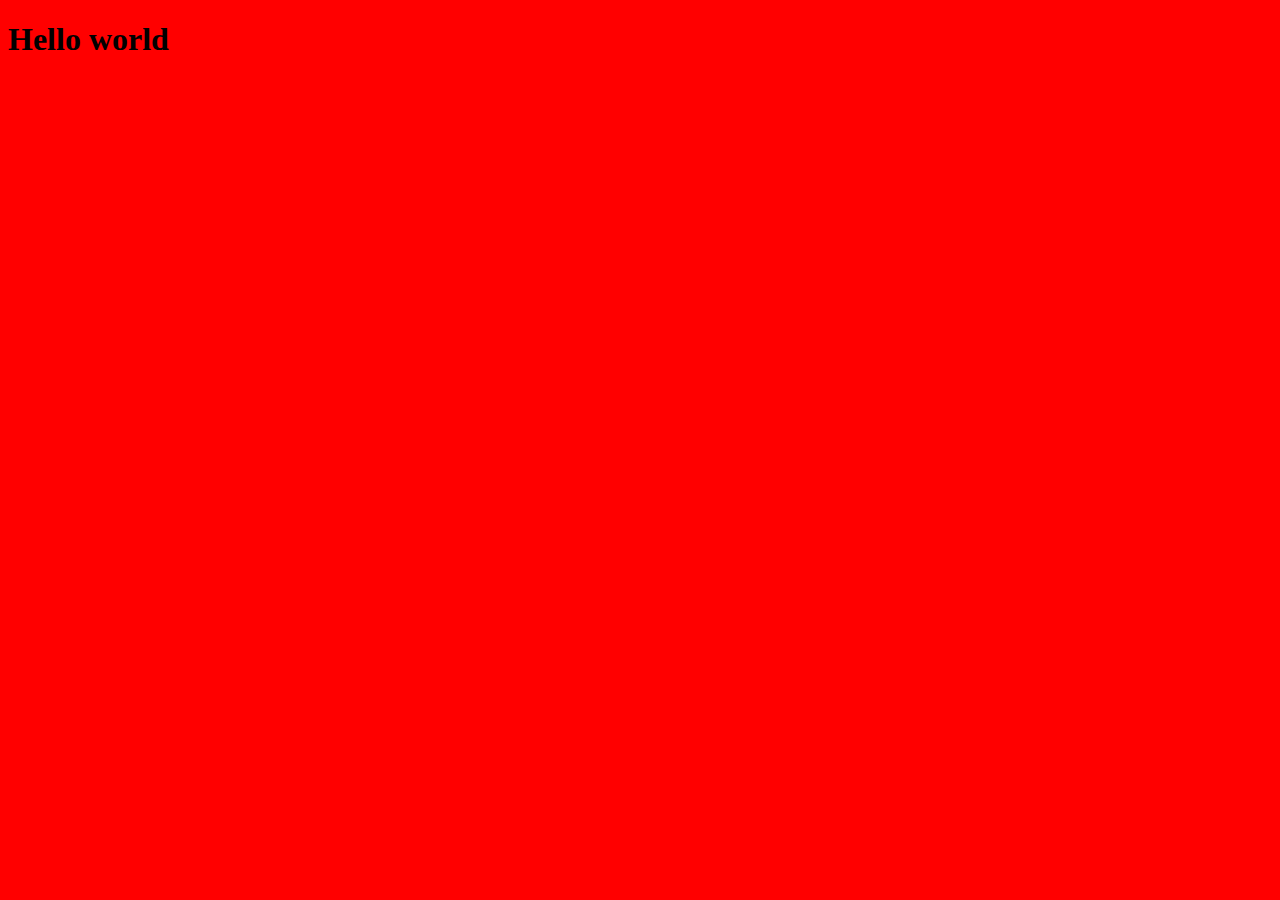
==== index.html @ 7491e431 "Add initial HTML structure and CSS styling" ====
<!DOCTYPE html>
<html lang="en">
  <head>
    <meta charset="UTF-8" />
    <meta name="viewport" content="width=device-width, initial-scale=1.0" />
    <title>WBA 2.K</title>
    <link rel="stylesheet" href="/style.css" />
  </head>
  <body>
    <h1>Hello world</h1>
  </body>
</html>
---- style.css ----
body {
  background-color: red;
}
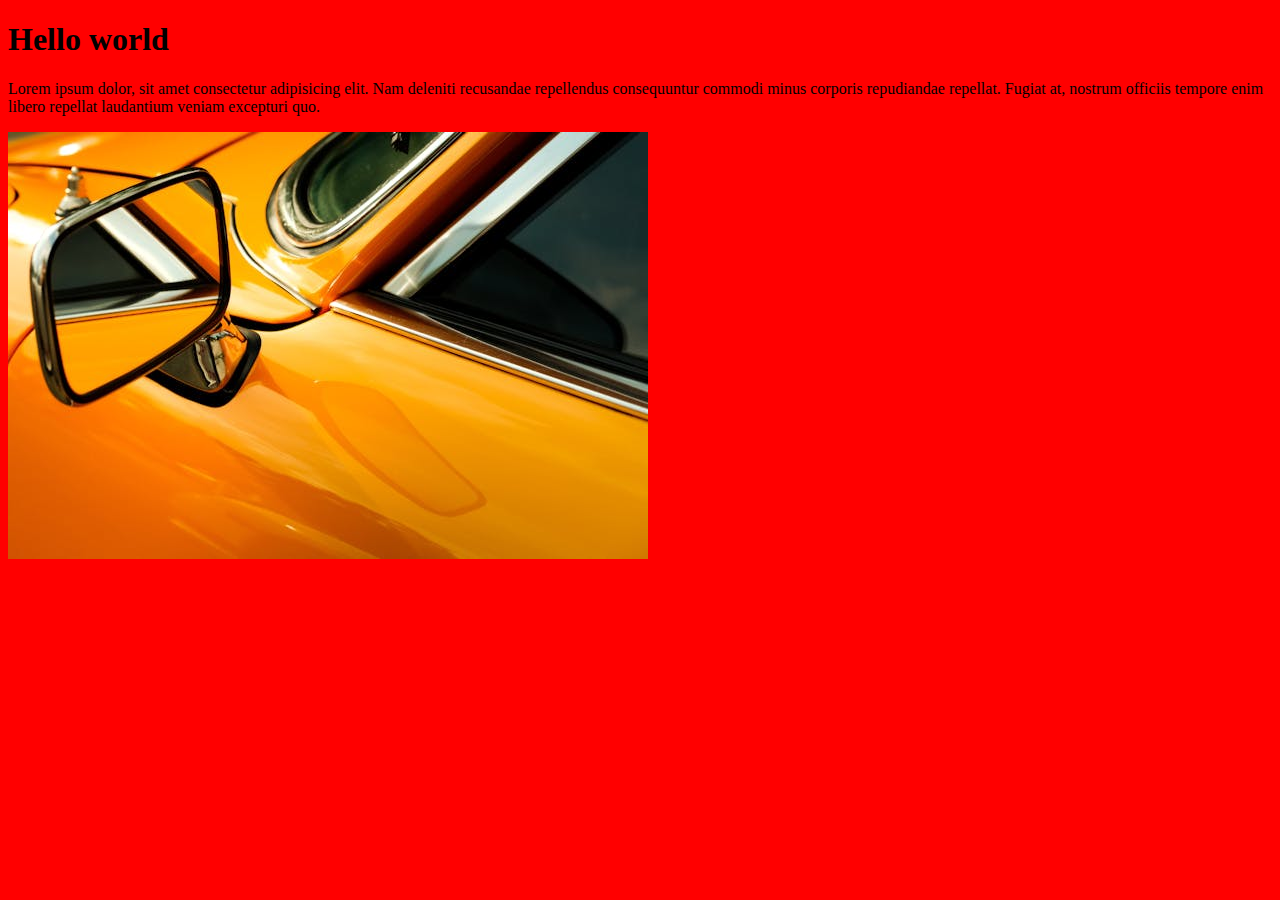
==== commit 2fb34099: "add image and lorem" ====
--- a/index.html
+++ b/index.html
@@ -8,5 +8,12 @@
   </head>
   <body>
     <h1>Hello world</h1>
+    <p>
+      Lorem ipsum dolor, sit amet consectetur adipisicing elit. Nam deleniti
+      recusandae repellendus consequuntur commodi minus corporis repudiandae
+      repellat. Fugiat at, nostrum officiis tempore enim libero repellat
+      laudantium veniam excepturi quo.
+    </p>
+    <img src="/img-1.jpg" alt="" />
   </body>
 </html>
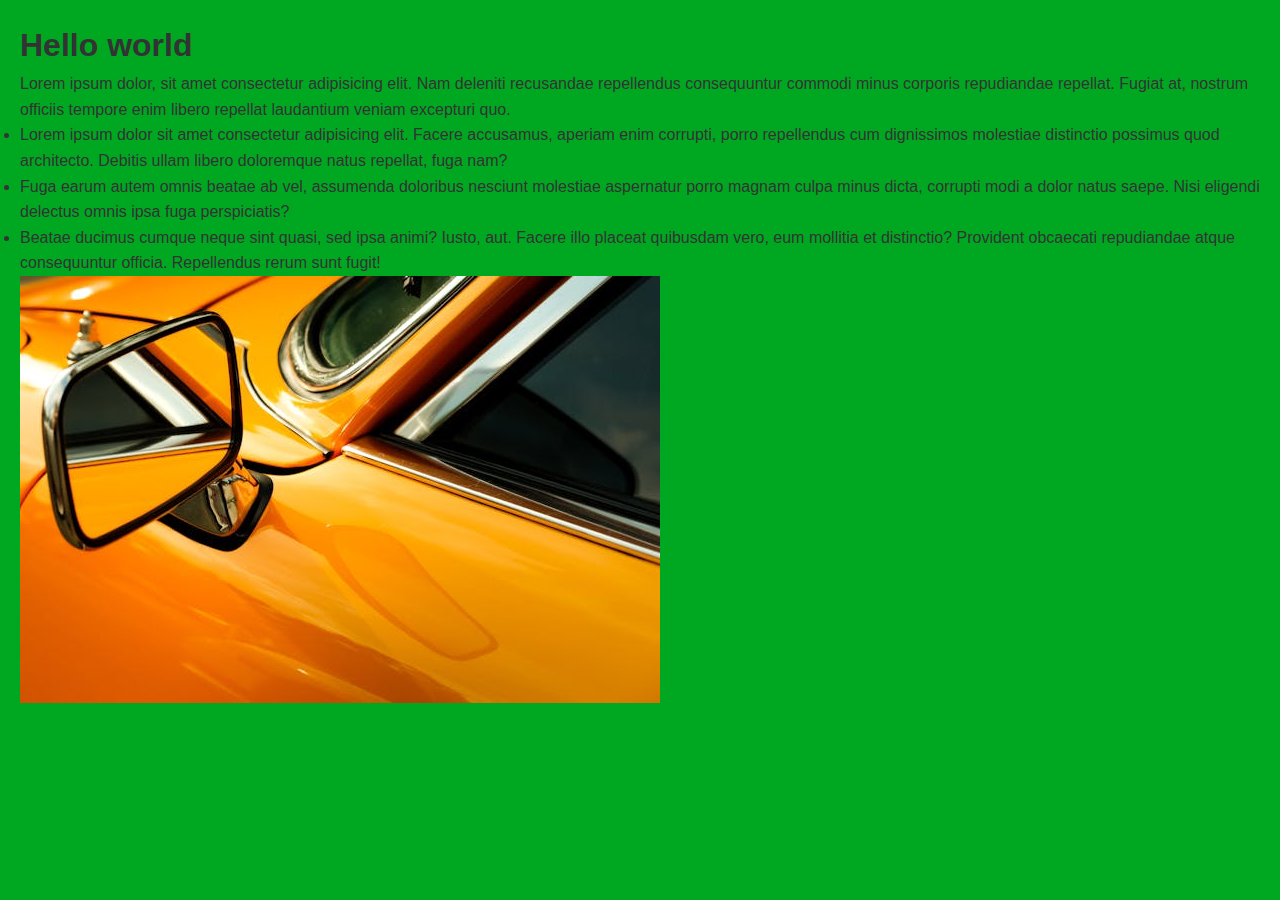
==== commit f0b5c694: "Add styling and content structure with CSS and HTML updates" ====
--- a/index.html
+++ b/index.html
@@ -14,6 +14,25 @@
       repellat. Fugiat at, nostrum officiis tempore enim libero repellat
       laudantium veniam excepturi quo.
     </p>
+    <ul>
+      <li>
+        Lorem ipsum dolor sit amet consectetur adipisicing elit. Facere
+        accusamus, aperiam enim corrupti, porro repellendus cum dignissimos
+        molestiae distinctio possimus quod architecto. Debitis ullam libero
+        doloremque natus repellat, fuga nam?
+      </li>
+      <li>
+        Fuga earum autem omnis beatae ab vel, assumenda doloribus nesciunt
+        molestiae aspernatur porro magnam culpa minus dicta, corrupti modi a
+        dolor natus saepe. Nisi eligendi delectus omnis ipsa fuga perspiciatis?
+      </li>
+      <li>
+        Beatae ducimus cumque neque sint quasi, sed ipsa animi? Iusto, aut.
+        Facere illo placeat quibusdam vero, eum mollitia et distinctio?
+        Provident obcaecati repudiandae atque consequuntur officia. Repellendus
+        rerum sunt fugit!
+      </li>
+    </ul>
     <img src="/img-1.jpg" alt="" />
   </body>
 </html>
--- a/style.css
+++ b/style.css
@@ -1,3 +1,58 @@
+/* General Reset */
+* {
+  margin: 0;
+  padding: 0;
+  box-sizing: border-box;
+}
+
+/* Body Styling */
 body {
-  background-color: red;
+  font-family: Arial, sans-serif;
+  line-height: 1.6;
+  color: #333;
+  background-color: #00a721;
+  padding: 20px;
 }
+
+/* Header Styling */
+header {
+  background: #333;
+  color: #fff;
+  padding: 10px 20px;
+  text-align: center;
+}
+
+/* Navigation Styling */
+nav {
+  margin: 20px 0;
+  text-align: center;
+}
+
+nav a {
+  color: #333;
+  text-decoration: none;
+  margin: 0 10px;
+  font-weight: bold;
+}
+
+nav a:hover {
+  color: #007bff;
+}
+
+/* Main Content Styling */
+main {
+  background: #fff;
+  padding: 20px;
+  border-radius: 5px;
+  box-shadow: 0 2px 5px rgba(0, 0, 0, 0.1);
+}
+
+/* Footer Styling */
+footer {
+  text-align: center;
+  margin-top: 20px;
+  padding: 10px;
+  background: #333;
+  color: #fff;
+  border-radius: 5px;
+}
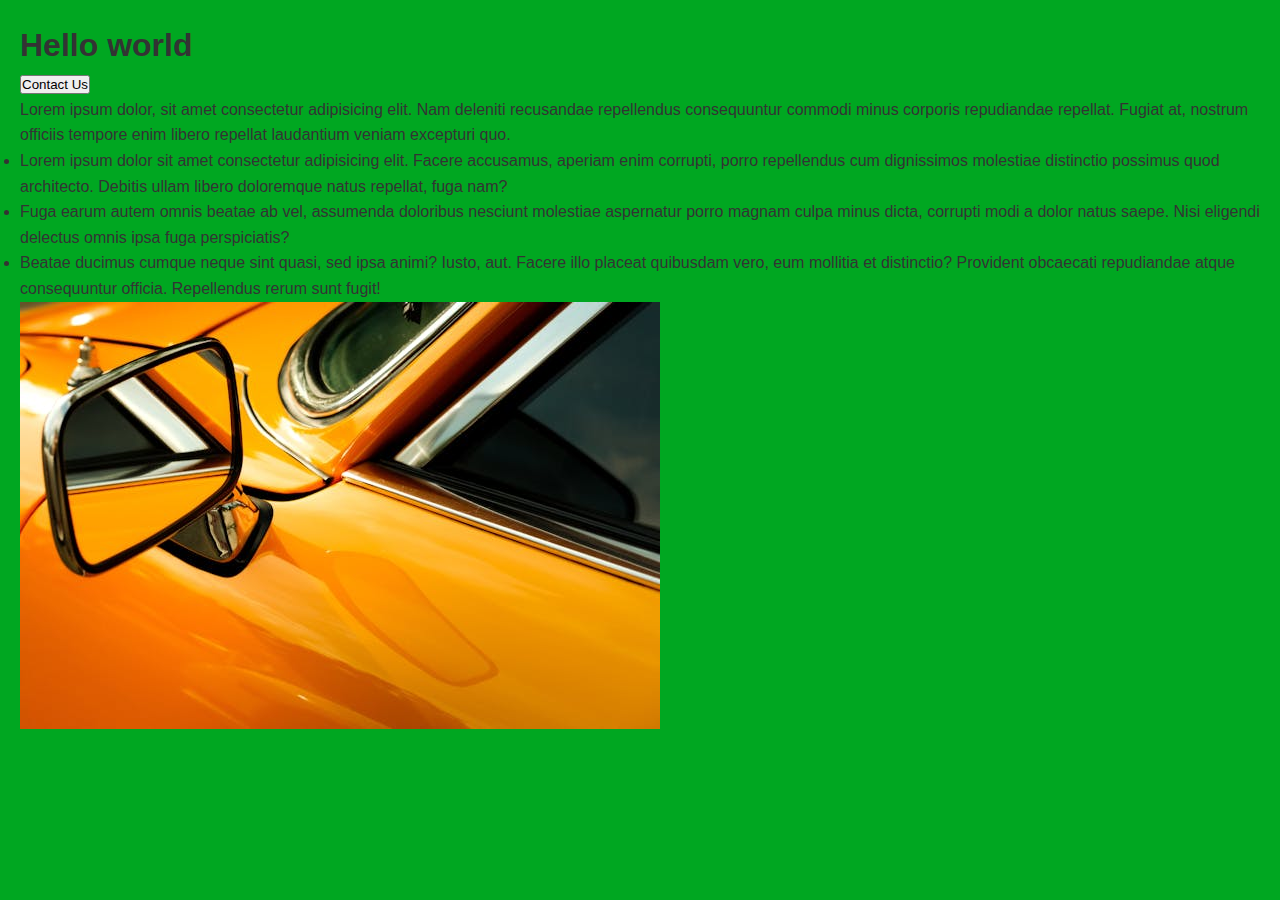
==== commit 09ba7650: "ready for testing" ====
--- a/index.html
+++ b/index.html
@@ -8,6 +8,9 @@
   </head>
   <body>
     <h1>Hello world</h1>
+    <a href="/contact.html">
+      <button>Contact Us</button>
+    </a>
     <p>
       Lorem ipsum dolor, sit amet consectetur adipisicing elit. Nam deleniti
       recusandae repellendus consequuntur commodi minus corporis repudiandae
